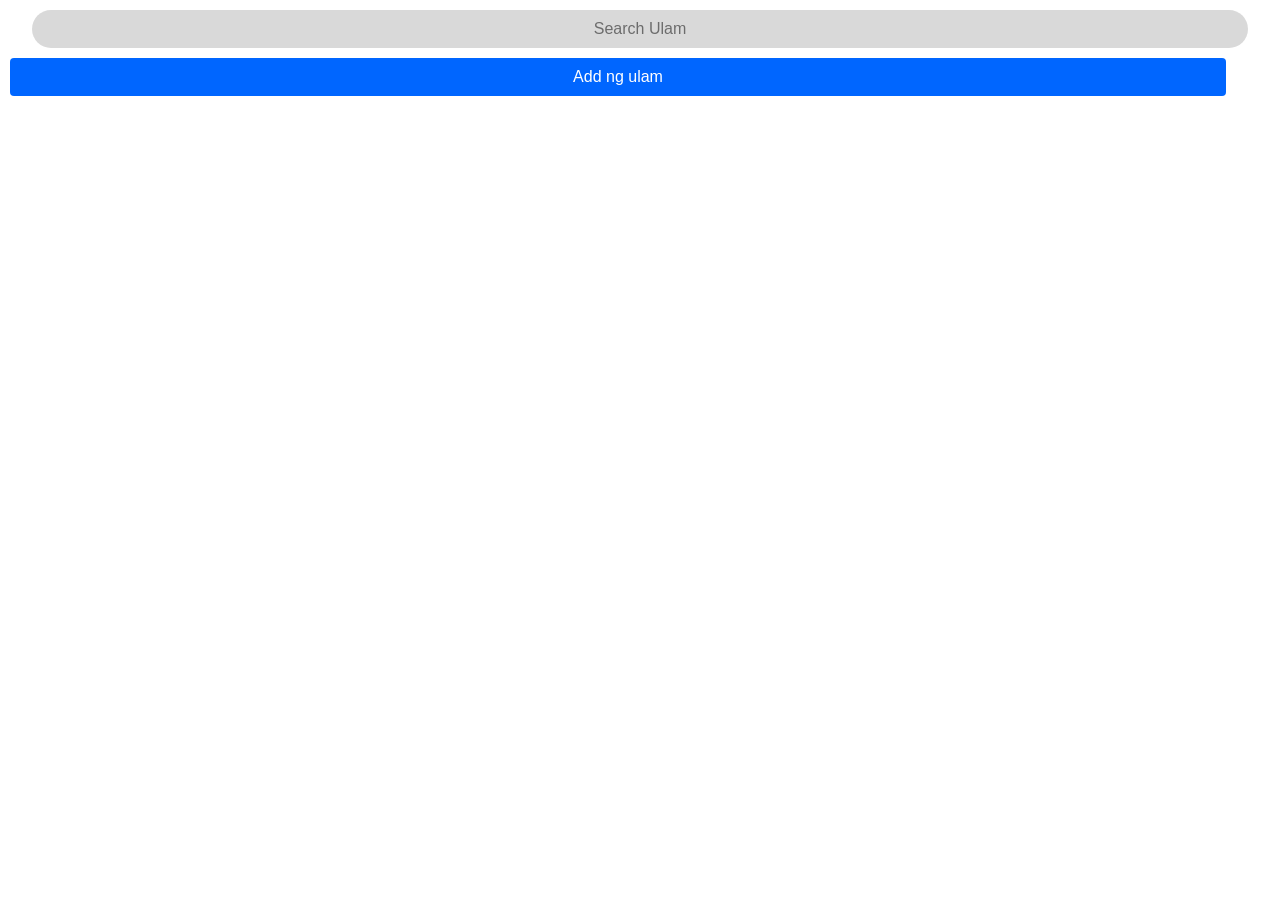
==== index.html @ caeae0ca "init" ====
<!DOCTYPE html>
<html lang="en">
<head>
        <meta charset="UTF-8">
        <meta name="viewport" content="width=device-width, initial-scale=1.0">
        <link rel="stylesheet" href="style.css">
        <title>Ulalam</title>
</head>
<body>
        <div class="home-page">
                <header>
                        <a href="pages/search_page.html" class="search-button">Search Ulam</a>
                        <a href="pages/add_ulam_page.html" class="add-ulam-button">Add ng ulam</a>
                </header>
                <!-- ulams -->
        </div>
</body>
</html>
---- style.css ----
:root {
        --blue: #0066FF;
}

* {
        margin: 0;
        padding: 0;
        box-sizing: border-box;
        font-family: 'Segoe UI', Tahoma, Geneva, Verdana, sans-serif;
}

.home-page .search-button {
        font-size: 1rem;
        display: block;
        width: 95%;
        padding: 10px;
        margin: 10px auto;

        border-radius: 50px;
        background-color: #D9D9D9;
        text-align: center;
        text-decoration: none;
        color: rgba(0, 0, 0, 0.5);
}

.add-ulam-button {
        font-size: 1rem;
        display: block;
        width: 95%;
        margin: auto 10px;
        padding: 10px;
        border: none;

        border-radius: 4px;
        background-color: var(--blue);
        text-align: center;
        text-decoration: none;
        color: white;
        font-weight: 500;
}

.add-ulam-page header {
        margin: 10px;
        padding: 10px;
}

.add-ulam-page form {
        font-size: 1rem;
        display: block;
        width: 95%;
        padding: 10px;
        margin: 10px auto;
        border: none;
}

.add-ulam-page input, .add-ulam-page textarea {
        width: 100%;
        margin: 10px 0;
        padding: 8px;
}

.add-ulam-page button {
        width: 100%;
        margin: 0;
}
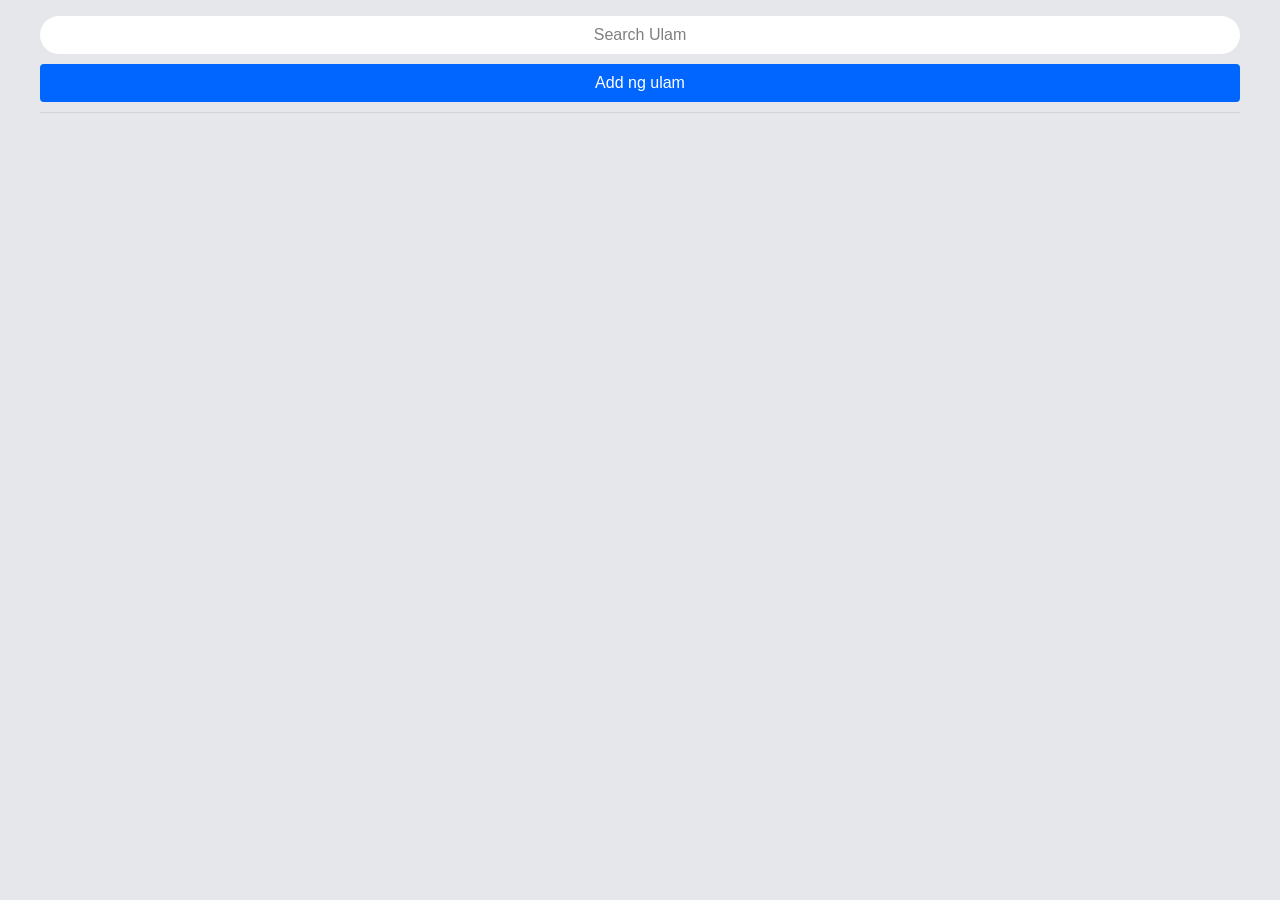
==== commit 7a8569c0: "add display ulams in home page" ====
--- a/index.html
+++ b/index.html
@@ -13,6 +13,12 @@
                         <a href="pages/add_ulam_page.html" class="add-ulam-button">Add ng ulam</a>
                 </header>
                 <!-- ulams -->
+                <section id="ulams" class="ulams">
+                        
+                </section>
         </div>
+
+        <script type="module" src="./src/script.js"></script>
+        <script type="module" src="./src/ulam/display_ulams.js"></script>
 </body>
 </html>
--- a/style.css
+++ b/style.css
@@ -1,5 +1,6 @@
 :root {
         --blue: #0066FF;
+        --gray: #E5E7EB;
 }
 
 * {
@@ -9,15 +10,26 @@
         font-family: 'Segoe UI', Tahoma, Geneva, Verdana, sans-serif;
 }
 
+body {
+        background-color: var(--gray);
+}
+
+/* Home page */
+.home-page {
+        margin: auto;
+        width: 95%;
+        padding: 16px 8px;
+}
+
 .home-page .search-button {
         font-size: 1rem;
         display: block;
-        width: 95%;
+        width: 100%;
         padding: 10px;
-        margin: 10px auto;
+        margin-bottom: 10px;
 
         border-radius: 50px;
-        background-color: #D9D9D9;
+        background-color: #fff;
         text-align: center;
         text-decoration: none;
         color: rgba(0, 0, 0, 0.5);
@@ -26,8 +38,7 @@
 .add-ulam-button {
         font-size: 1rem;
         display: block;
-        width: 95%;
-        margin: auto 10px;
+        width: 100%;
         padding: 10px;
         border: none;
 
@@ -57,9 +68,29 @@
         width: 100%;
         margin: 10px 0;
         padding: 8px;
+        /* border-radius: 4px; */
+
+        /* background-color: #f7f7f7; */
 }
 
 .add-ulam-page button {
         width: 100%;
         margin: 0;
+}
+
+/* Ulams */
+.ulams {
+        margin: 10px 0;
+        border-top: 1px solid #d3d3d3;
+
+}
+
+.ulam {
+        padding: 10px;
+        margin: 10px 0;
+        
+        border-radius: 8px;
+        background-color: #fff;
+        /* box-shadow: 0px 4px 4px 0px rgba(0,0,0,0.2); */
+        border: 2px solid #d3d3d3;
 }
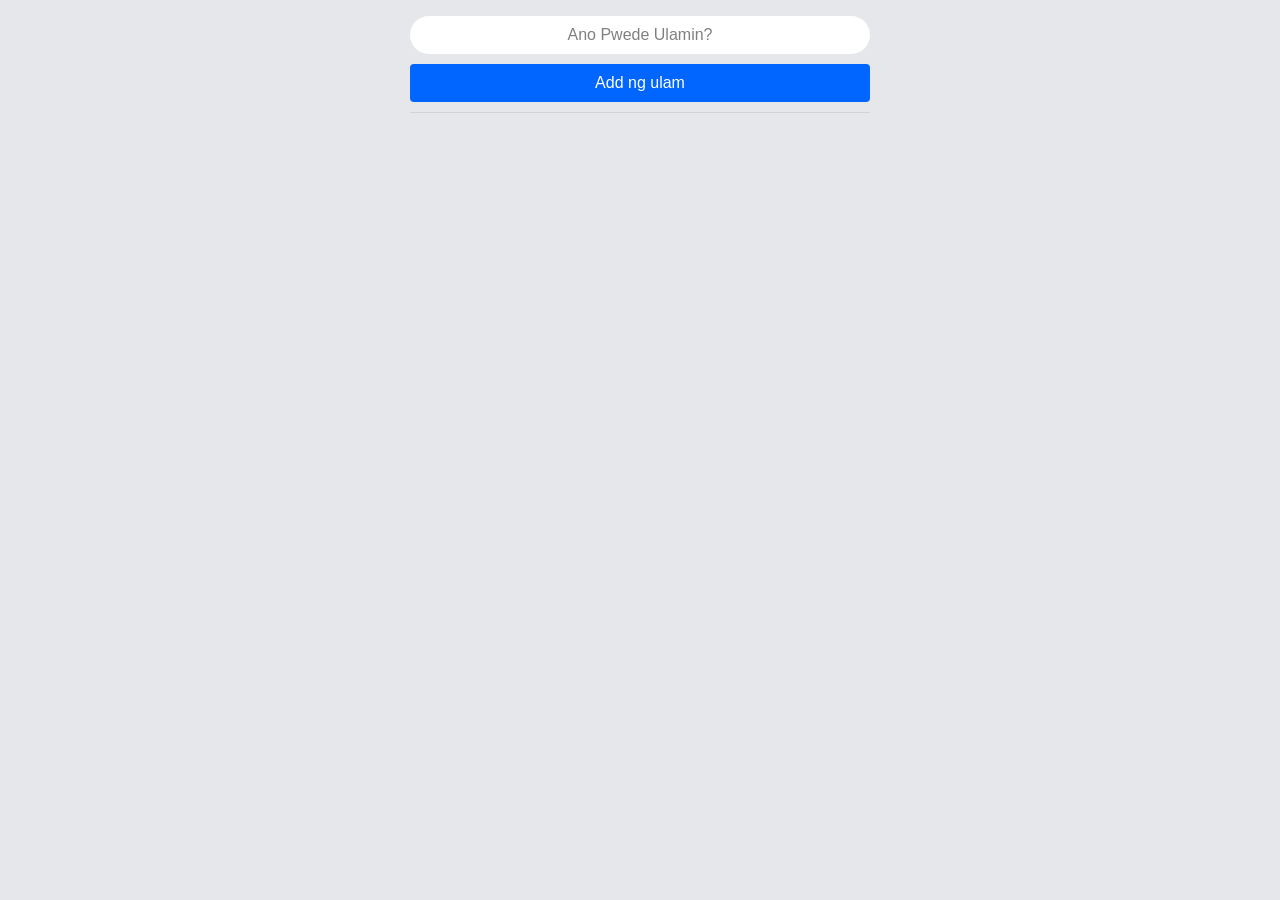
==== commit 62937d9e: "add search ulam" ====
--- a/index.html
+++ b/index.html
@@ -9,7 +9,7 @@
 <body>
         <div class="home-page">
                 <header>
-                        <a href="pages/search_page.html" class="search-button">Search Ulam</a>
+                        <a href="pages/search_page.html" class="search-button">Ano Pwede Ulamin?</a>
                         <a href="pages/add_ulam_page.html" class="add-ulam-button">Add ng ulam</a>
                 </header>
                 <!-- ulams -->
--- a/style.css
+++ b/style.css
@@ -1,6 +1,7 @@
 :root {
         --blue: #0066FF;
         --gray: #E5E7EB;
+        --border-color: #d3d3d3;
 }
 
 * {
@@ -12,13 +13,14 @@
 
 body {
         background-color: var(--gray);
+        max-width: 480px;
+        margin: auto;
 }
 
 /* Home page */
 .home-page {
         margin: auto;
-        width: 95%;
-        padding: 16px 8px;
+        padding: 16px 10px;
 }
 
 .home-page .search-button {
@@ -50,7 +52,7 @@
         font-weight: 500;
 }
 
-.add-ulam-page header {
+.add-ulam-page header, .search-page header {
         margin: 10px;
         padding: 10px;
 }
@@ -58,7 +60,6 @@
 .add-ulam-page form {
         font-size: 1rem;
         display: block;
-        width: 95%;
         padding: 10px;
         margin: 10px auto;
         border: none;
@@ -78,10 +79,73 @@
         margin: 0;
 }
 
+.search-page form {
+        padding: 0 10px;
+        display: flex;
+        align-items: center;
+        justify-content: space-between;
+        gap: 5px;
+}
+
+.search-page form input {
+        padding: 10px 16px;
+        width: 100%;
+        border: none;
+        
+        border-radius: 16px;
+}
+
+.search-page form button {
+        padding: 10px 16px;
+        border: none;
+
+        border-radius: 16px;
+        background-color: var(--blue);
+        color: #fff;
+        font-weight: 900;
+}
+
+.search-page .available-ingredients-container {
+        display: none;
+        padding: 10px;
+        margin-top: 10px;
+
+        background-color: #fff;
+        border-top: 2px solid var(--border-color);
+        border-bottom: 2px solid var(--border-color);
+}
+
+.search-page .available-ingredient {
+        display: inline-block;
+        padding: 5px 5px 5px 10px;
+        margin-bottom: 5px;
+
+        border: 1px solid var(--border-color);
+        border-radius: 16px;
+}
+
+.search-page .available-ingredient .content {
+        display: flex;
+        align-items: center;
+        justify-content: space-between;
+        flex-direction: row;
+}
+
+.search-page .available-ingredient .content button {
+        padding: 0 5px;
+
+        background-color: rgba(0,0,0,0);
+        border: none;
+}
+
+.search-page .matched-ulams {
+        padding: 0 10px;
+}
+
 /* Ulams */
 .ulams {
         margin: 10px 0;
-        border-top: 1px solid #d3d3d3;
+        border-top: 1px solid var(--border-color);
 
 }
 
@@ -92,5 +156,5 @@
         border-radius: 8px;
         background-color: #fff;
         /* box-shadow: 0px 4px 4px 0px rgba(0,0,0,0.2); */
-        border: 2px solid #d3d3d3;
+        border: 2px solid var(--border-color);
 }
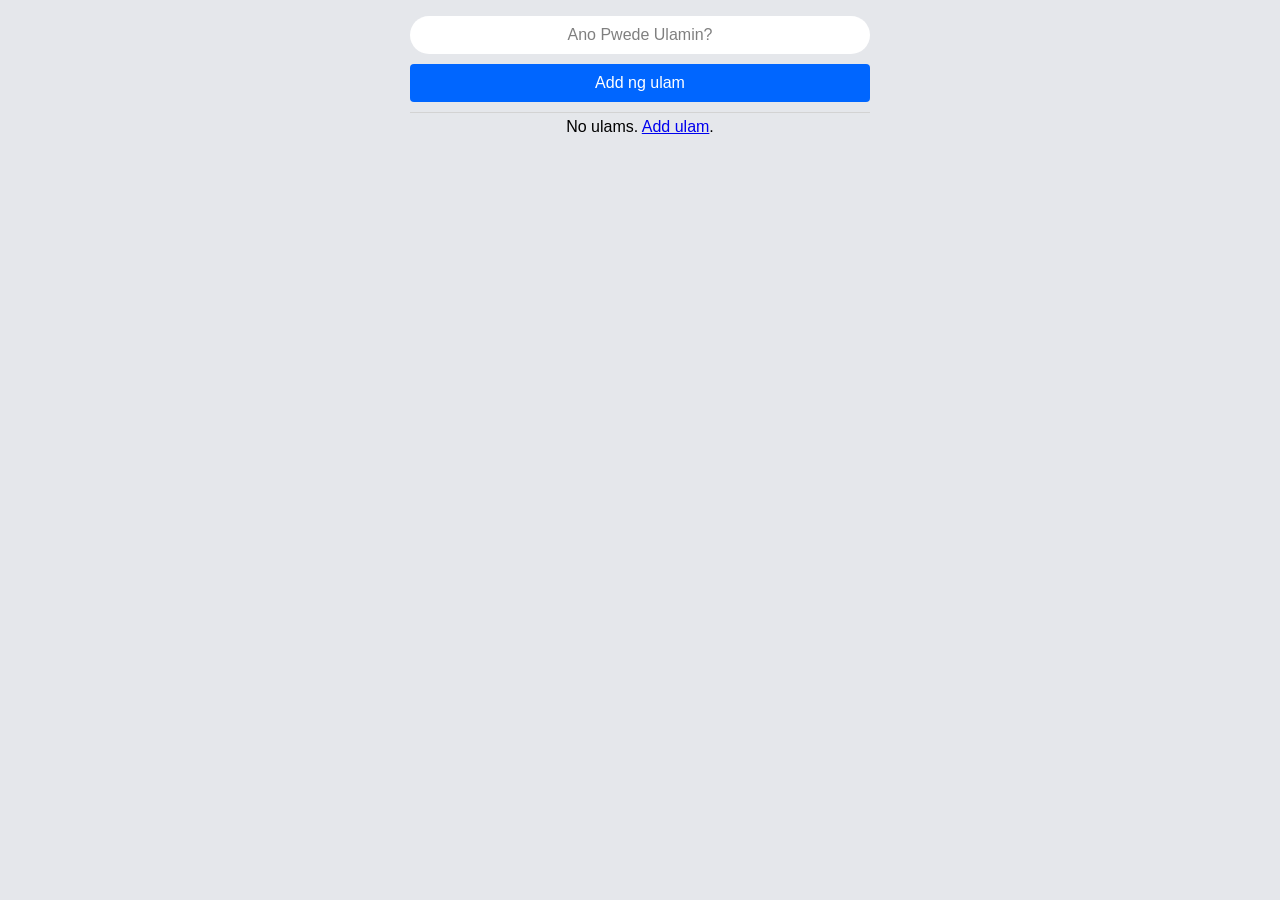
==== commit ee4cb0ad: "feat: Add no ulams prompt in feed" ====
--- a/index.html
+++ b/index.html
@@ -14,10 +14,10 @@
                 </header>
                 <!-- ulams -->
                 <section id="ulams" class="ulams">
-                        
                 </section>
         </div>
 
+        <!-- <script type="module" src="../src/ulam/ulam_profile.js"></script> -->
         <script type="module" src="./src/script.js"></script>
         <script type="module" src="./src/ulam/display_ulams.js"></script>
 </body>
--- a/style.css
+++ b/style.css
@@ -1,5 +1,6 @@
 :root {
         --blue: #0066FF;
+        --red: #de1a00;
         --gray: #E5E7EB;
         --border-color: #d3d3d3;
 }
@@ -17,6 +18,10 @@
         margin: auto;
 }
 
+textarea {
+        resize: vertical;
+}
+
 /* Home page */
 .home-page {
         margin: auto;
@@ -52,12 +57,18 @@
         font-weight: 500;
 }
 
-.add-ulam-page header, .search-page header {
+.home-page .no-ulams-prompt {
+        text-align: center;
+        margin-top: 5px;
+}
+
+/* Add ulam page & Edit ulam page*/
+.add-ulam-page header, .search-page header, .ulam-profile-page header, .edit-ulam-page header {
         margin: 10px;
         padding: 10px;
 }
 
-.add-ulam-page form {
+.add-ulam-page form, .edit-ulam-page form {
         font-size: 1rem;
         display: block;
         padding: 10px;
@@ -65,7 +76,7 @@
         border: none;
 }
 
-.add-ulam-page input, .add-ulam-page textarea {
+.add-ulam-page input, .add-ulam-page textarea, .edit-ulam-page input, .edit-ulam-page textarea {
         width: 100%;
         margin: 10px 0;
         padding: 8px;
@@ -74,11 +85,28 @@
         /* background-color: #f7f7f7; */
 }
 
-.add-ulam-page button {
+.add-ulam-page button, .edit-ulam-page button {
         width: 100%;
         margin: 0;
 }
 
+.edit-ulam-page .delete-ulam-button {
+        font-size: 1rem;
+        display: block;
+        width: 100%;
+        padding: 10px;
+        border: none;
+        margin-bottom: 5px;
+
+        border-radius: 4px;
+        background-color: var(--red);
+        text-align: center;
+        text-decoration: none;
+        color: white;
+        font-weight: 500;
+}
+
+/* Search ulam page */
 .search-page form {
         padding: 0 10px;
         display: flex;
@@ -136,6 +164,8 @@
 
         background-color: rgba(0,0,0,0);
         border: none;
+
+        cursor: pointer;
 }
 
 .search-page .matched-ulams {
@@ -157,4 +187,54 @@
         background-color: #fff;
         /* box-shadow: 0px 4px 4px 0px rgba(0,0,0,0.2); */
         border: 2px solid var(--border-color);
+
+        cursor: pointer;
+}
+
+/* Ulam Profile */
+.ulam-profile-page .ulam-profile {
+        padding: 20px;
+        border-top: 2px solid var(--border-color);
+        border-bottom: 2px solid var(--border-color);
+
+        background-color: #fff;
+}
+
+.ulam-profile-page .title {
+        display: flex;
+        align-items: center;
+        justify-content: space-between;
+}
+
+.ulam-profile-page .ulam-title {
+        font-size: 18px;
+}
+
+.ulam-profile-page .ingredients-container {
+        padding: 10px 0 5px 0;
+}
+
+.ulam-profile-page .ingredients-container p {
+        margin-bottom: 8px;
+}
+
+.ulam-profile-page .ingredient {
+        display: block;
+        padding: 0 0 5px 32px;
+}
+
+.ulam-profile-page .steps-container {
+        padding-top: 5px;
+}
+
+.ulam-profile-page .steps-container p {
+        margin-bottom: 8px;
+}        
+
+.ulam-profile-page ol {
+        padding-left: 3rem;
+}
+
+.ulam-profile-page ol li {
+        padding-bottom: 5px;
 }
